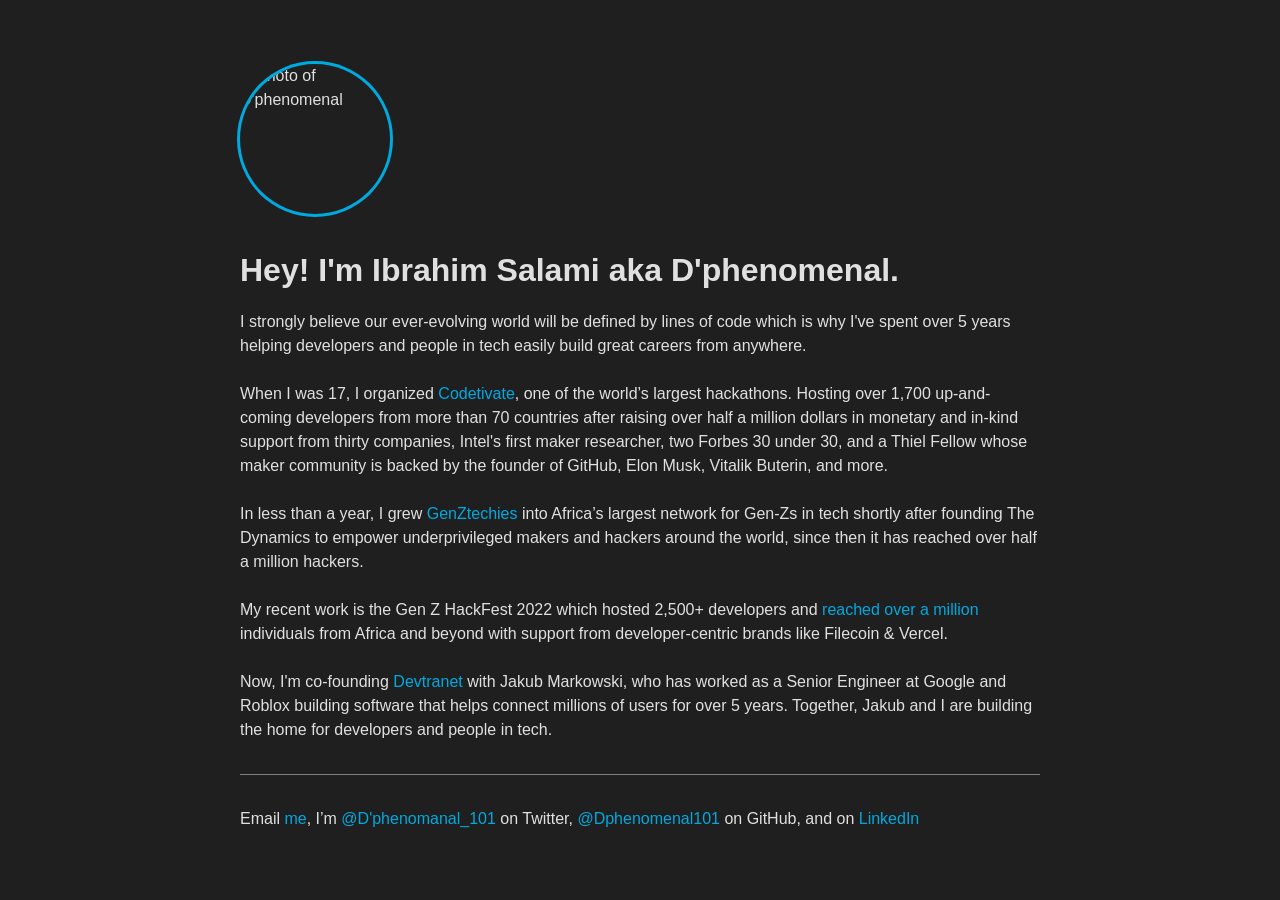
==== index.html @ de79911b "Update index.html" ====
<!DOCTYPE html>
<html lang="en">
    <head>
        <title>
          Ibrahim Salami aka D'phenomenal
        </title>
        <link rel="stylesheet" type="text/css" href="style.css" />
        <meta name="viewport" content="width=device-width, initial-scale=1" />
        
        
          <!-- Favicons -->
        <link rel="apple-touch-icon" sizes="180x180" href="img/apple-touch-icon.png">
        <link rel="icon" type="image/png" sizes="32x32" href="images/favicon-32x32.png">
        <link rel="icon" type="image/png" sizes="16x16" href="images/favicon-16x16.png">

        <!-- Metadata -->
        <!-- Primary Meta Tags -->
        <title>D'phenomenal</title>
        <meta name="title" content="D'phenomenal">
        <meta name="description" content="Hey! I'm Ibrahim Salami aka D'phenomenal. I strongly believe our ever-evolving world will be defined by lines of code.">

        <!-- Open Graph / Facebook -->
        <meta property="og:type" content="website">
        <meta property="og:url" content="https://dphenomenal.xyz">
        <meta property="og:title" content="D'phenomenal">
        <meta property="og:description" content="Hey! I'm Ibrahim Salami aka D'phenomenal. I strongly believe our ever-evolving world will be defined by lines of code.">
        <meta property="og:image" content="https://i.imgur.com/k9H6mEz.png">

        <!-- Twitter -->
        <meta property="twitter:card" content="summary_large_image">
        <meta property="twitter:url" content="https://dphenomenal.xyz">
        <meta property="twitter:title" content="D'phenomenal">
        <meta property="twitter:description" content="Hey! I'm Ibrahim Salami aka D'phenomenal. I strongly believe our ever-evolving world will be defined by lines of code.">
        <meta property="twitter:image" content="https://i.imgur.com/k9H6mEz.png">
        
        
    <!-- Google Analytics -->
<!-- Google tag (gtag.js) -->
<script async src="https://www.googletagmanager.com/gtag/js?id=G-YED1FC5T47"></script>
<script>
  window.dataLayer = window.dataLayer || [];
  function gtag(){dataLayer.push(arguments);}
  gtag('js', new Date());

  gtag('config', 'G-YED1FC5T47');
</script>
    </head>
    <body>
        <header id="header">
        </header>
        <div id="page">
            <div class="container">
                <nav id="index">
                </nav>

                <section id="content">
                    <nav id="breadcrumbs" class="breadcrumbs">
                    </nav>
                    <div class="intro">
                        <div class="avatar">
                            <img src="https://i.ibb.co/gMfs8g5/avatar.png" alt="Photo of D'phenomenal"/>
                            <div class="overlay"></div>
                        </div>
                    </div>
                    <div class="markdown-body">
                        <h1>Hey! I'm Ibrahim Salami aka D'phenomenal.</h1>
                        <p>
                            I strongly believe our ever-evolving world will be defined by lines of code which is why I've spent over 5 years helping developers and people in tech easily build great careers from anywhere.
                        </p>
                        <p>
                            When I was 17, I organized <a href="https://codetivate.devtranet.tech" rel="nofollow">Codetivate</a>, one of the world’s largest hackathons. Hosting over 1,700 up-and-coming developers from more than 70 countries after raising over half a million dollars in monetary and in-kind support from thirty companies, Intel's first maker researcher, two Forbes 30 under 30, and a Thiel Fellow whose maker community is backed by the founder of GitHub, Elon Musk, Vitalik Buterin, and more.
                        </p>
                        <p>
                            In less than a year, I grew <a href="https://genztechies.com" rel="nofollow">GenZtechies</a> into Africa’s largest network for Gen-Zs in tech shortly after founding The Dynamics to empower underprivileged makers and hackers around the world, since then it has reached over half a million hackers.
                        </p>
                        <p>
                            My recent work is the Gen Z HackFest 2022 which hosted 2,500+ developers and <a href="https://twitter.com/hashtag/GenZHackfest2022?src=hashtag_click" rel="nofollow">reached over a million</a> individuals from Africa and beyond with support from developer-centric brands like Filecoin & Vercel.
                        </p>
                        <p>
                            Now, I'm co-founding <a href="https://devtranet.tech" rel="nofollow">Devtranet</a> with Jakub Markowski, who has worked as a Senior Engineer at Google and Roblox building software that helps connect millions of users for over 5 years. Together, Jakub and I are building the home for developers and people in tech.
                        </p>

                        <hr />

                        <p>Email <a href="mailto:ibrahim@devtranet.tech">me</a>, I&rsquo;m <a href="https://twitter.com/Dphenomenal_101">@D'phenomanal_101</a> on Twitter, <a href="https://github.com/Dphenomenal101">@Dphenomenal101</a> on GitHub, and on <a href="https://www.linkedin.com/in/ibrahim-salami101">LinkedIn</a></p>
---- style.css ----
/* Reset */
html, body, div, span, h1, h2, h3, h4, h5, h6, p, a, img, ul, ol, li, nav, header, section, article, aside, footer, table, td, th, tr, tbody, thead, tfoot, form, label, input, textarea, button {
  margin: 0;
  padding: 0;
  border: 0;
  outline: 0;
  font-size: 100%;
  vertical-align: baseline;
  background: transparent;
}

/* Global styles */
body {
  background-color: #1f1f1f;
  color: #e0e0e0;
  font-family: "Helvetica Neue", Helvetica, Arial, sans-serif;
  font-size: 16px;
  line-height: 1.5;
  padding: 1rem;
}

a {
  color: #00a9e0;
  text-decoration: none;
}

a:hover {
  color: #008bc7;
  text-decoration: underline;
}

.container {
  max-width: 800px;
  margin: 0 auto;
}

.intro {
  display: flex;
  align-items: center;
  margin-bottom: 2rem;
}

.avatar {
  width: 150px;
  height: 150px;
  margin-right: 2rem;
  overflow: hidden;
  border-radius: 50%;
  box-shadow: 0 0 0 3px #00a9e0;
}

.avatar img {
  width: 100%;
  height: 100%;
  object-fit: cover;
}

h1 {
  font-size: 2rem;
  margin-bottom: 1rem;
}

p {
  margin-bottom: 1.5rem;
}

hr {
  border: none;
  border-top: 1px solid #808080;
  margin: 2rem 0;
}

/* Index navigation */
nav#index {
  display: flex;
  justify-content: space-between;
  margin-bottom: 1rem;
}

nav#index a {
  color: #e0e0e0;
  font-weight: bold;
  text-transform: uppercase;
  margin-left: 1rem;
}

/* Breadcrumbs */
nav#breadcrumbs {
  margin-bottom: 1rem;
}

nav#breadcrumbs a {
  color: #e0e0e0;
  font-weight: bold;
  text-transform: uppercase;
  margin-right: 0.5rem;
}

nav#breadcrumbs a:hover {
  color: #00a9e0;
  text-decoration: none;
}

nav#breadcrumbs span:last-child {
  color: #808080;
  font-weight: normal;
}

/* Header */
#header {
  display: flex;
  justify-content: space-between;
  margin-bottom: 2rem;
}

#header h1 {
  font-size: 2.5rem;
  font-weight: bold;
  color: #e0e0e0;
}

#header a {
  font-size: 1.5rem;
  color: #e0e0e0;
  text-decoration: none;
}

#header a:hover {
  color: #00a9e0;
  text-decoration: underline;
}

/* Media queries */
@media screen and (max-width: 768px) {
  .intro {
    flex-direction: column;
    margin-bottom: 1.5rem;
  }

@media only screen and (max-width: 600px) {
h1 {
font-size: 24px;
}
}

.avatar {
  width: 150px;
  height: 150px;
  margin-right: 2rem;
  overflow: hidden;
  border-radius: 50%;
  box-shadow: 0 0 0 3px #00a9e0;
  display: flex;
  align-items: center;
  justify-content: center;
  margin-top: 0.5rem;
}
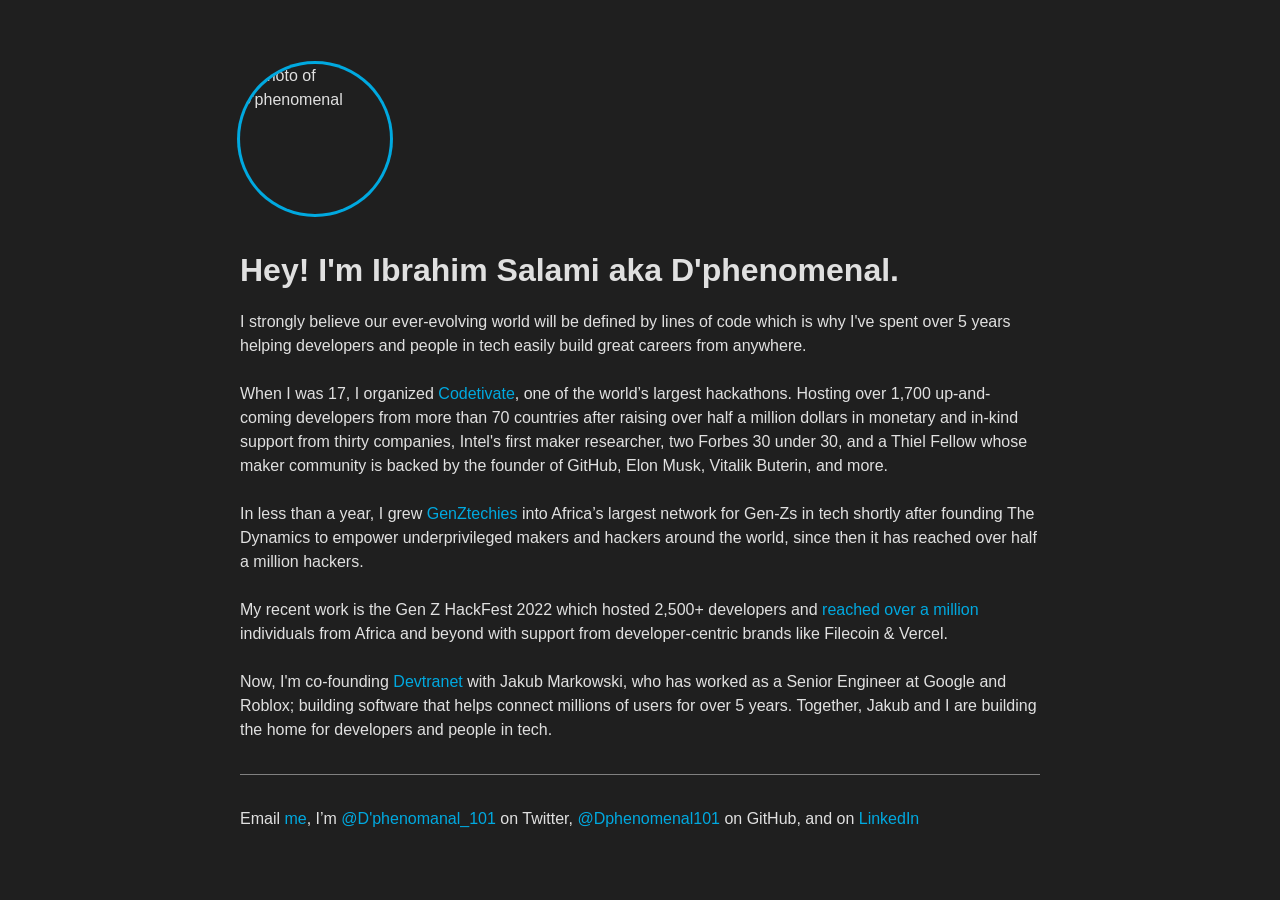
==== commit 79d86d2f: "Fixed a grammartical error" ====
--- a/index.html
+++ b/index.html
@@ -77,7 +77,7 @@
                             My recent work is the Gen Z HackFest 2022 which hosted 2,500+ developers and <a href="https://twitter.com/hashtag/GenZHackfest2022?src=hashtag_click" rel="nofollow">reached over a million</a> individuals from Africa and beyond with support from developer-centric brands like Filecoin & Vercel.
                         </p>
                         <p>
-                            Now, I'm co-founding <a href="https://devtranet.tech" rel="nofollow">Devtranet</a> with Jakub Markowski, who has worked as a Senior Engineer at Google and Roblox building software that helps connect millions of users for over 5 years. Together, Jakub and I are building the home for developers and people in tech.
+                            Now, I'm co-founding <a href="https://devtranet.tech" rel="nofollow">Devtranet</a> with Jakub Markowski, who has worked as a Senior Engineer at Google and Roblox; building software that helps connect millions of users for over 5 years. Together, Jakub and I are building the home for developers and people in tech.
                         </p>
 
                         <hr />
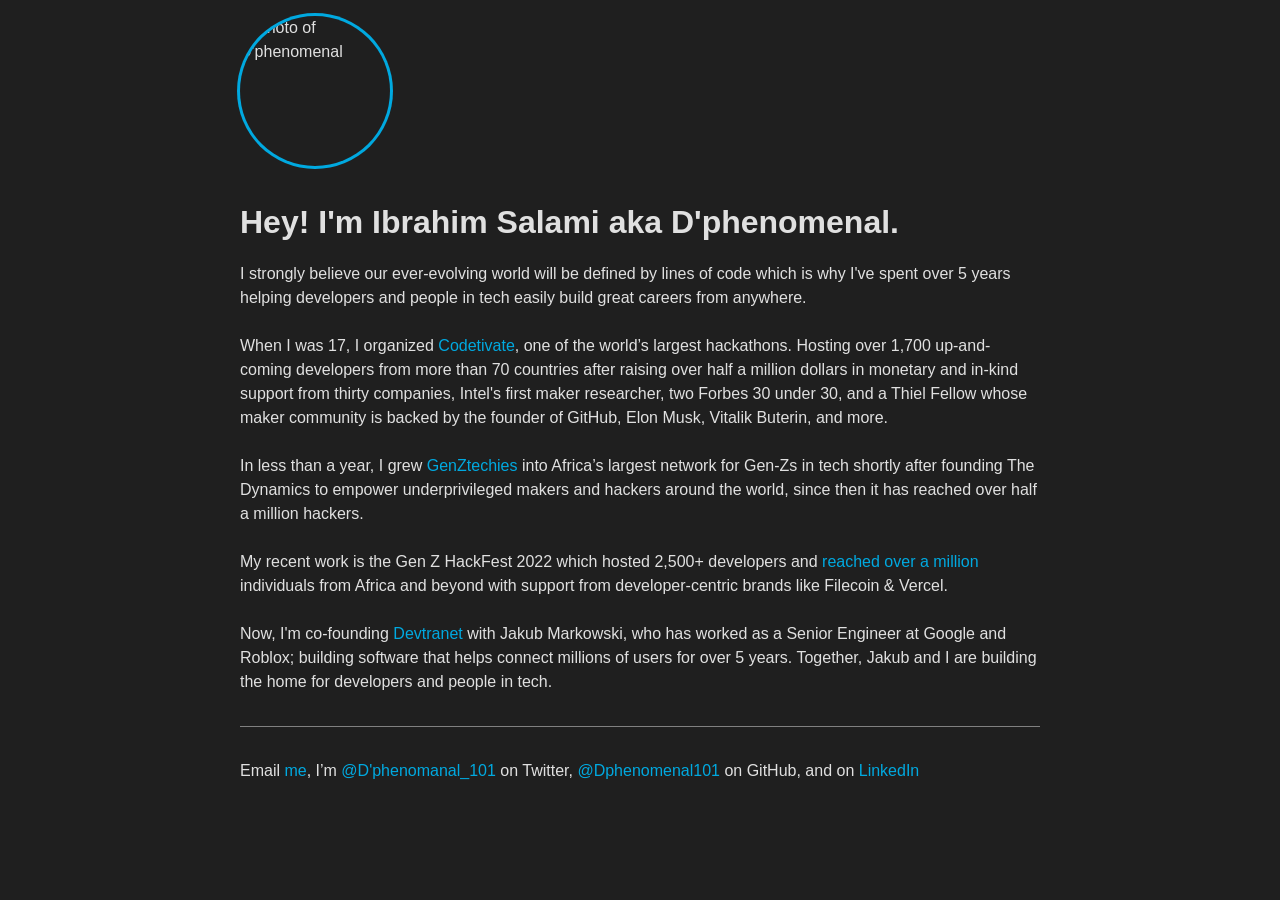
==== commit b35b1bee: "Removed unused code :)" ====
--- a/index.html
+++ b/index.html
@@ -1,13 +1,11 @@
 <!DOCTYPE html>
 <html lang="en">
-    <head>
         <title>
           Ibrahim Salami aka D'phenomenal
         </title>
         <link rel="stylesheet" type="text/css" href="style.css" />
         <meta name="viewport" content="width=device-width, initial-scale=1" />
-        
-        
+                
           <!-- Favicons -->
         <link rel="apple-touch-icon" sizes="180x180" href="img/apple-touch-icon.png">
         <link rel="icon" type="image/png" sizes="32x32" href="images/favicon-32x32.png">
@@ -33,7 +31,6 @@
         <meta property="twitter:description" content="Hey! I'm Ibrahim Salami aka D'phenomenal. I strongly believe our ever-evolving world will be defined by lines of code.">
         <meta property="twitter:image" content="https://i.imgur.com/k9H6mEz.png">
         
-        
     <!-- Google Analytics -->
 <!-- Google tag (gtag.js) -->
 <script async src="https://www.googletagmanager.com/gtag/js?id=G-YED1FC5T47"></script>
@@ -44,24 +41,20 @@
 
   gtag('config', 'G-YED1FC5T47');
 </script>
-    </head>
     <body>
-        <header id="header">
-        </header>
+        
         <div id="page">
             <div class="container">
-                <nav id="index">
-                </nav>
-
+                
                 <section id="content">
-                    <nav id="breadcrumbs" class="breadcrumbs">
-                    </nav>
+     
                     <div class="intro">
                         <div class="avatar">
-                            <img src="https://i.ibb.co/gMfs8g5/avatar.png" alt="Photo of D'phenomenal"/>
+                            <img src="https://i.ibb.co/cJqQRF7/ibrahim-dphenomenal.png" alt="Photo of D'phenomenal"/>
                             <div class="overlay"></div>
                         </div>
                     </div>
+                    
                     <div class="markdown-body">
                         <h1>Hey! I'm Ibrahim Salami aka D'phenomenal.</h1>
                         <p>
@@ -79,7 +72,9 @@
                         <p>
                             Now, I'm co-founding <a href="https://devtranet.tech" rel="nofollow">Devtranet</a> with Jakub Markowski, who has worked as a Senior Engineer at Google and Roblox; building software that helps connect millions of users for over 5 years. Together, Jakub and I are building the home for developers and people in tech.
                         </p>
+                        <hr />
+                        
+                        <p>Email <a href="mailto:ibrahim@devtranet.tech">me</a>, I&rsquo;m <a href="https://twitter.com/Dphenomenal_101">@D'phenomanal_101</a> on Twitter, <a href="https://github.com/Dphenomenal101">@Dphenomenal101</a> on GitHub, and on <a href="https://www.linkedin.com/in/ibrahim-salami101">LinkedIn</a></p>
+                        </html>
 
-                        <hr />
-
-                        <p>Email <a href="mailto:ibrahim@devtranet.tech">me</a>, I&rsquo;m <a href="https://twitter.com/Dphenomenal_101">@D'phenomanal_101</a> on Twitter, <a href="https://github.com/Dphenomenal101">@Dphenomenal101</a> on GitHub, and on <a href="https://www.linkedin.com/in/ibrahim-salami101">LinkedIn</a></p>
+                
--- a/style.css
+++ b/style.css
@@ -1,5 +1,5 @@
 /* Reset */
-html, body, div, span, h1, h2, h3, h4, h5, h6, p, a, img, ul, ol, li, nav, header, section, article, aside, footer, table, td, th, tr, tbody, thead, tfoot, form, label, input, textarea, button {
+html, body, div, span, h1, p, a, img, header {
   margin: 0;
   padding: 0;
   border: 0;
@@ -70,40 +70,9 @@
   margin: 2rem 0;
 }
 
-/* Index navigation */
-nav#index {
-  display: flex;
-  justify-content: space-between;
-  margin-bottom: 1rem;
-}
-
-nav#index a {
-  color: #e0e0e0;
-  font-weight: bold;
-  text-transform: uppercase;
-  margin-left: 1rem;
-}
-
 /* Breadcrumbs */
 nav#breadcrumbs {
   margin-bottom: 1rem;
-}
-
-nav#breadcrumbs a {
-  color: #e0e0e0;
-  font-weight: bold;
-  text-transform: uppercase;
-  margin-right: 0.5rem;
-}
-
-nav#breadcrumbs a:hover {
-  color: #00a9e0;
-  text-decoration: none;
-}
-
-nav#breadcrumbs span:last-child {
-  color: #808080;
-  font-weight: normal;
 }
 
 /* Header */
